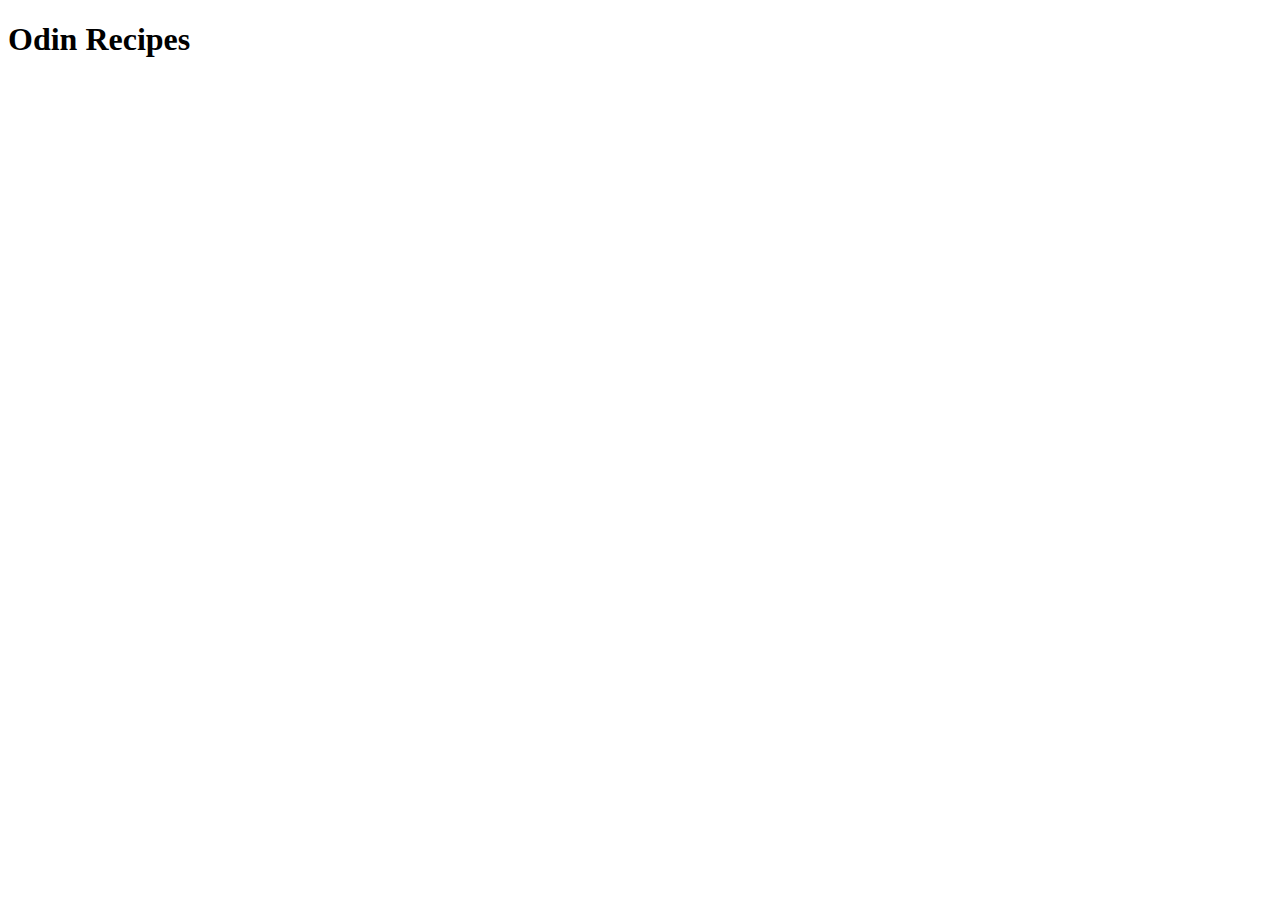
==== index.html @ 61d8f3ed "Begin README.md and create boilerplate for index.html" ====
<!DOCTYPE html>

<html lang="en">
    <head>
        <meta charset="utf-8">
        <title>
            Recipe Page
        </title>
    </head>

    <body>
        <h1>
            Odin Recipes
        </h1>
    </body>
</html>
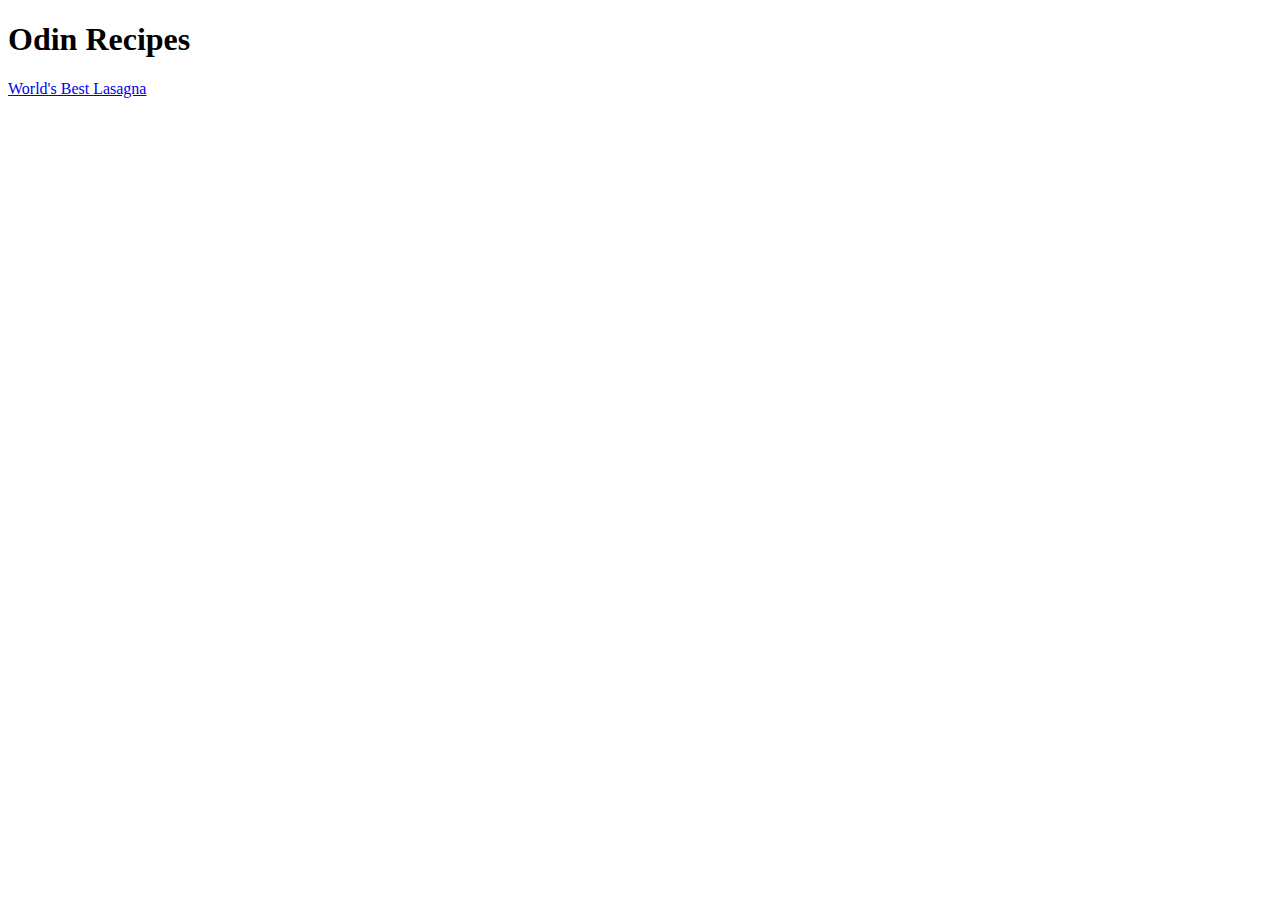
==== commit 6c07f9a4: "Created a lasagna.html page for the first recipe and created a reference to it in the index.html fil" ====
--- a/index.html
+++ b/index.html
@@ -9,8 +9,7 @@
     </head>
 
     <body>
-        <h1>
-            Odin Recipes
-        </h1>
+        <h1>Odin Recipes</h1>
+        <a href = "recipes/lasagna.html">World's Best Lasagna</a>
     </body>
 </html>
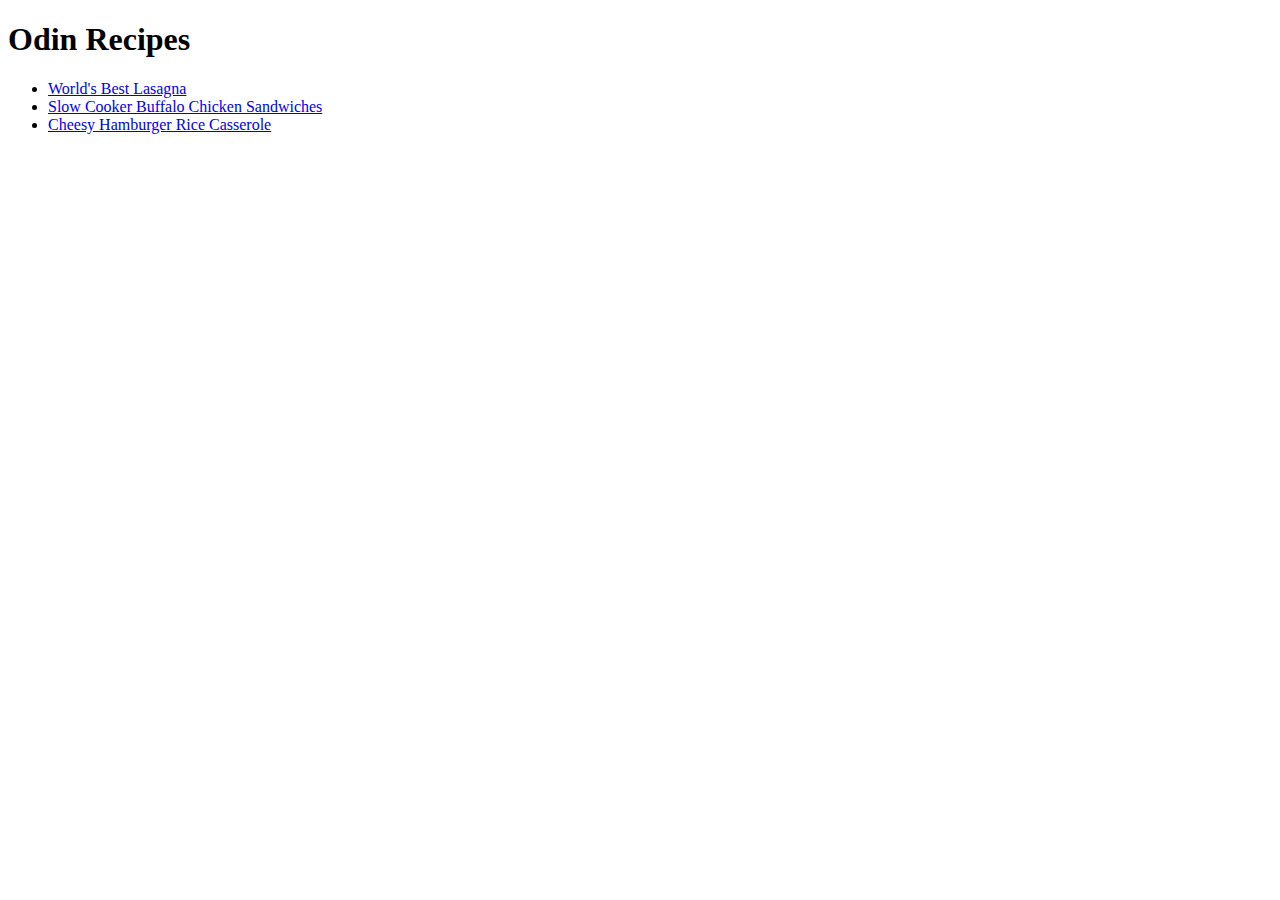
==== commit 6d575b48: "Added reciped for a sandwich/burger and for a casserole." ====
--- a/index.html
+++ b/index.html
@@ -10,6 +10,11 @@
 
     <body>
         <h1>Odin Recipes</h1>
-        <a href = "recipes/lasagna.html">World's Best Lasagna</a>
+        <ul>
+            <li><a href="recipes/lasagna.html">World's Best Lasagna</a></li>
+            <li><a href="recipes/burger.html">Slow Cooker Buffalo Chicken Sandwiches</a></li>
+            <li><a href="recipes/casserole.html">Cheesy Hamburger Rice Casserole</a></li>
+        </ul>
+        
     </body>
 </html>
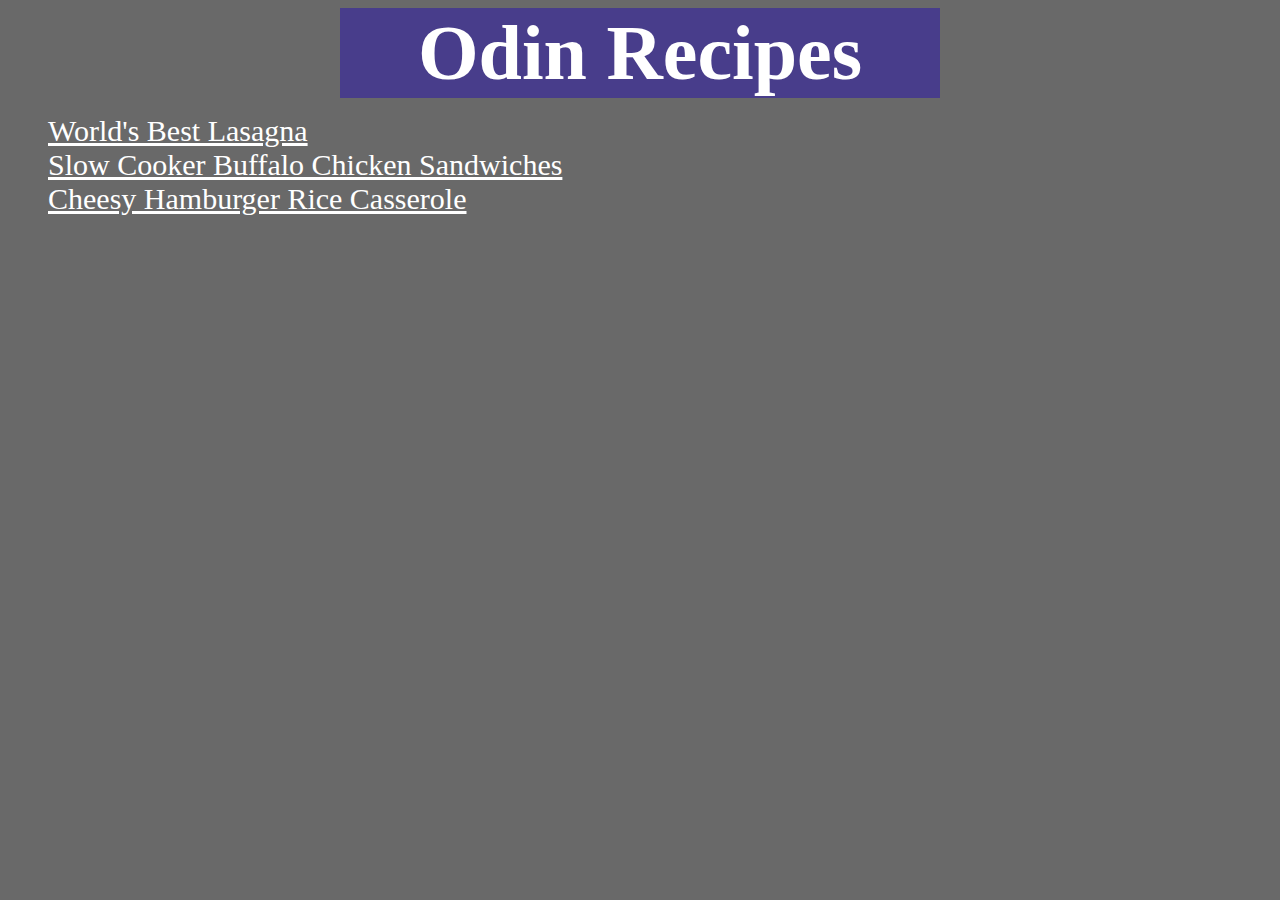
==== commit 08d327c3: "Experimented with different styles as practice on the recipe home page." ====
--- a/index.html
+++ b/index.html
@@ -6,14 +6,15 @@
         <title>
             Recipe Page
         </title>
+        <link rel="stylesheet" href="styles.css" />
     </head>
 
     <body>
-        <h1>Odin Recipes</h1>
-        <ul>
-            <li><a href="recipes/lasagna.html">World's Best Lasagna</a></li>
-            <li><a href="recipes/burger.html">Slow Cooker Buffalo Chicken Sandwiches</a></li>
-            <li><a href="recipes/casserole.html">Cheesy Hamburger Rice Casserole</a></li>
+        <h1 class="pageTitle">Odin Recipes</h1>
+        <ul class="recipeList">
+            <li class="recipe"><a href="recipes/lasagna.html">World's Best Lasagna</a></li>
+            <li class="recipe"><a href="recipes/burger.html">Slow Cooker Buffalo Chicken Sandwiches</a></li>
+            <li class="recipe"><a href="recipes/casserole.html">Cheesy Hamburger Rice Casserole</a></li>
         </ul>
         
     </body>
--- a/styles.css
+++ b/styles.css
@@ -0,0 +1,26 @@
+* {
+    background-color: dimgray;
+}
+
+.pageTitle {
+    background-color: darkslateblue;
+    color: white;
+    text-align: center;
+    font-size: 78px;
+    width: 600px;
+    height: auto;
+    box-sizing: border-box;
+    margin: auto;
+}
+
+.recipe {
+    text-align: center;
+    color: purple;
+    font-size: 30px;
+    display: flex;
+}
+
+a {
+    color: white;
+    
+}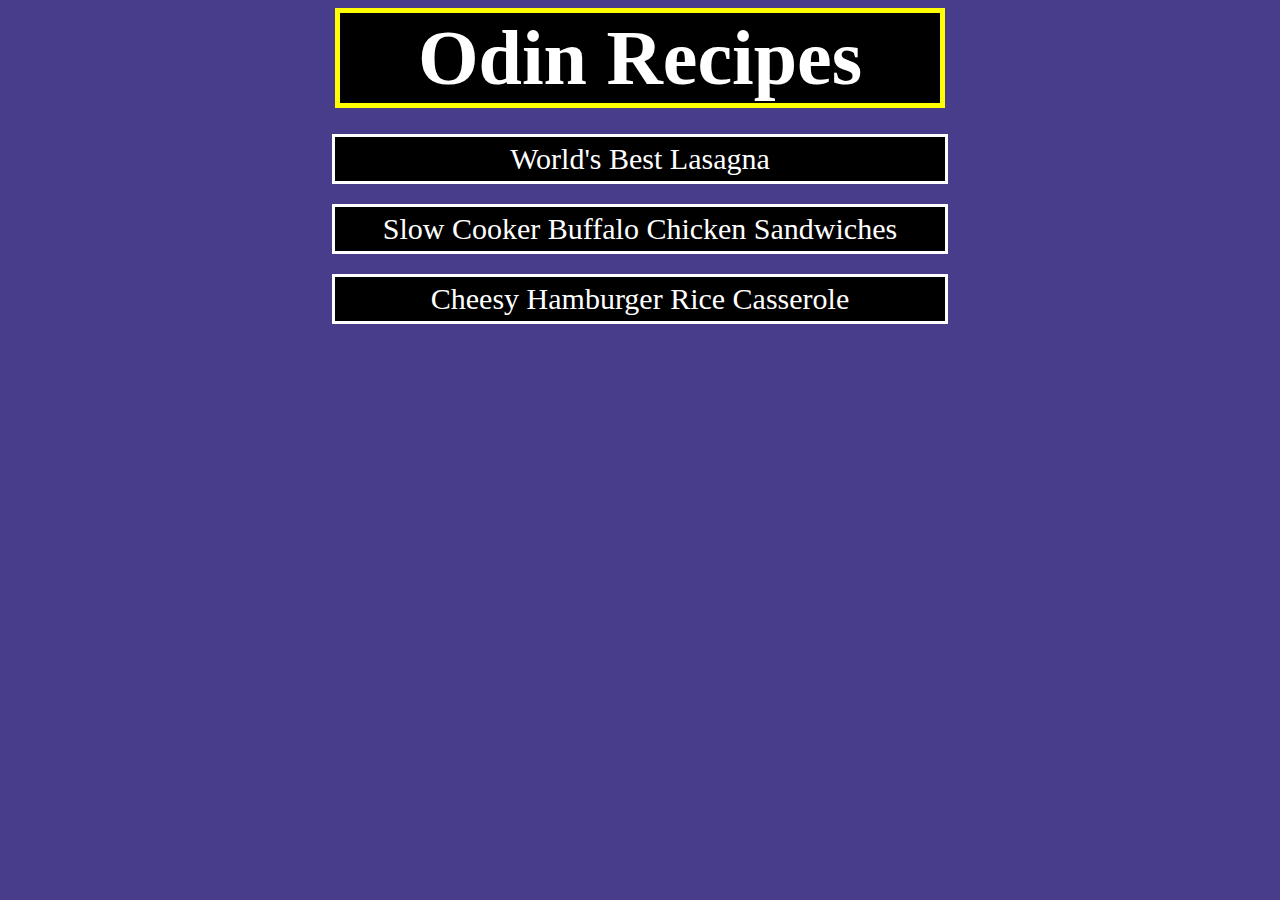
==== commit 5a0619a7: "Made more changes to the style of the recipe page." ====
--- a/index.html
+++ b/index.html
@@ -7,7 +7,7 @@
             Recipe Page
         </title>
         <link rel="stylesheet" href="styles.css" />
-    </head>
+    </head> 
 
     <body>
         <h1 class="pageTitle">Odin Recipes</h1>
--- a/styles.css
+++ b/styles.css
@@ -1,26 +1,36 @@
 * {
-    background-color: dimgray;
+    background-color: darkslateblue;
 }
 
 .pageTitle {
-    background-color: darkslateblue;
+    background-color: rgb(0, 0, 0);
     color: white;
     text-align: center;
     font-size: 78px;
     width: 600px;
     height: auto;
-    box-sizing: border-box;
+    
     margin: auto;
+    border: 5px solid yellow;
 }
 
 .recipe {
+    font-size: 30px;
+    display: block;
     text-align: center;
-    color: purple;
-    font-size: 30px;
-    display: flex;
 }
 
 a {
     color: white;
-    
+    background-color: black;
+    padding: 5px;
+    border: 3px solid white;
+    display: inline-block;
+    margin: 10px auto;
+    text-decoration: none;
+    width: 600px;
+}
+
+.recipeList {
+    padding: 0px;
 }